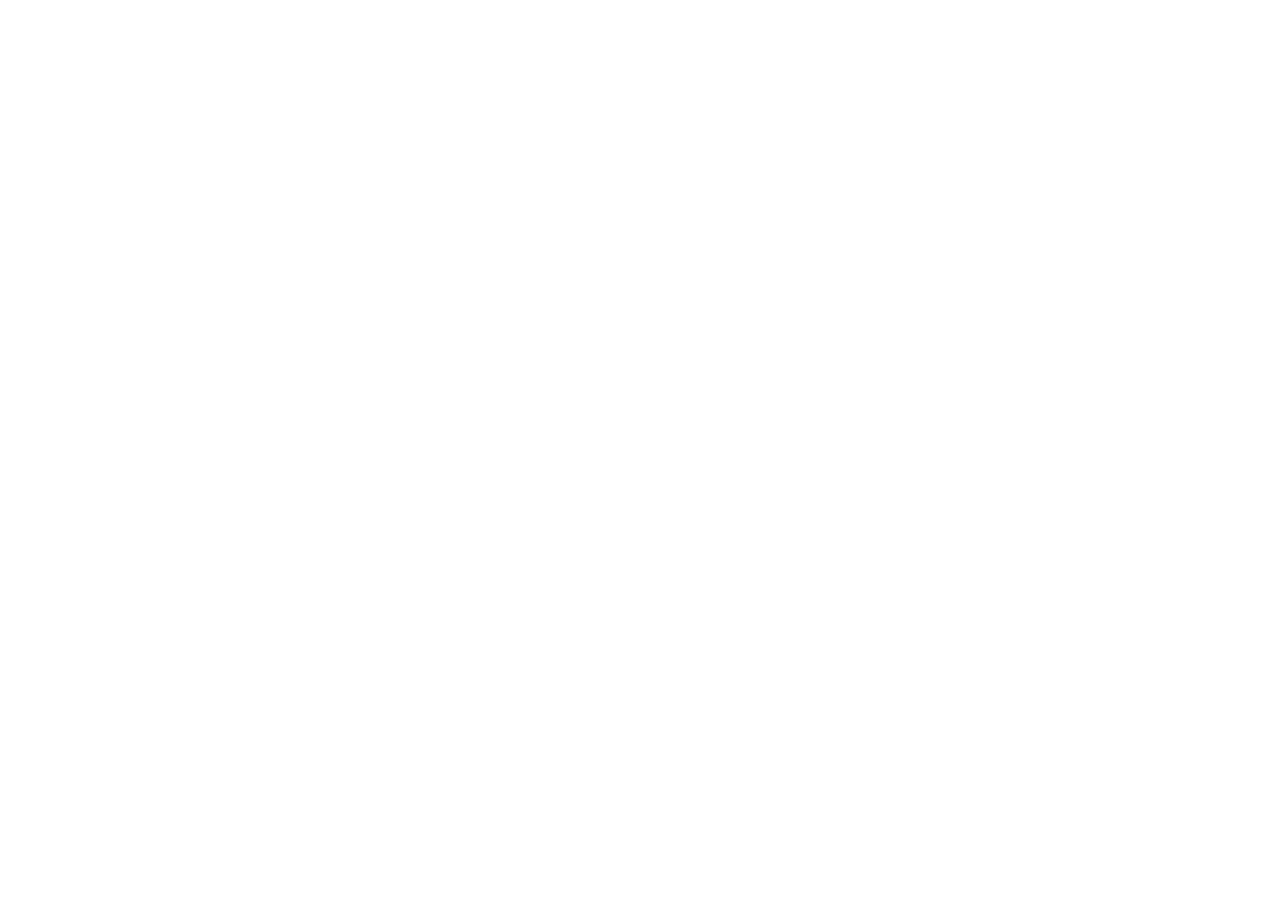
==== index.html @ c0c4bd32 "Adicionando as primeiras linhas" ====
<!DOCTYPE html>
<html lang="pt-br">
<head>
    <meta charset="UTF-8">
    <meta http-equiv="X-UA-Compatible" content="IE=edge">
    <meta name="viewport" content="width=device-width, initial-scale=1.0">
    <title>Pyke, O Campeão</title>
</head>
<body>
    
</body>
</html>
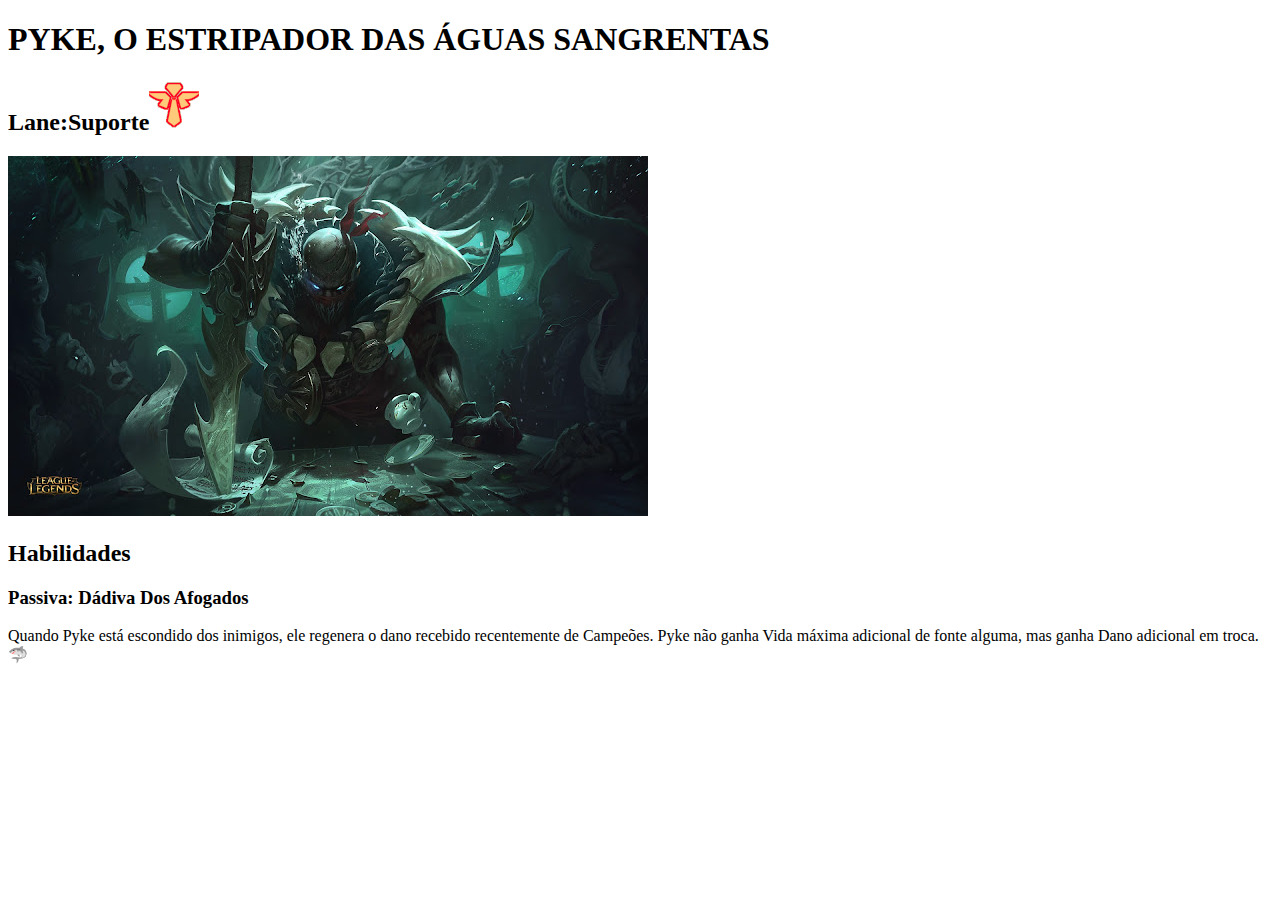
==== commit 174a525a: "Adicionando emoji e imagens" ====
--- a/index.html
+++ b/index.html
@@ -7,6 +7,11 @@
     <title>Pyke, O Campeão</title>
 </head>
 <body>
-    
+    <h1>PYKE, O ESTRIPADOR DAS ÁGUAS SANGRENTAS</h1>
+    <h2>Lane:Suporte<img src="Imagens/Suporte.png" alt="">  </h2>
+    <img src="Imagens/pyke.jpg" alt="Imagem do Pyke">
+    <h2>Habilidades</h2>
+    <h3>Passiva: Dádiva Dos Afogados</h3>
+    <p>Quando Pyke está escondido dos inimigos, ele regenera o dano recebido recentemente de Campeões. Pyke não ganha Vida máxima adicional de fonte alguma, mas ganha Dano adicional em troca. &#x1F988</p>
 </body>
 </html>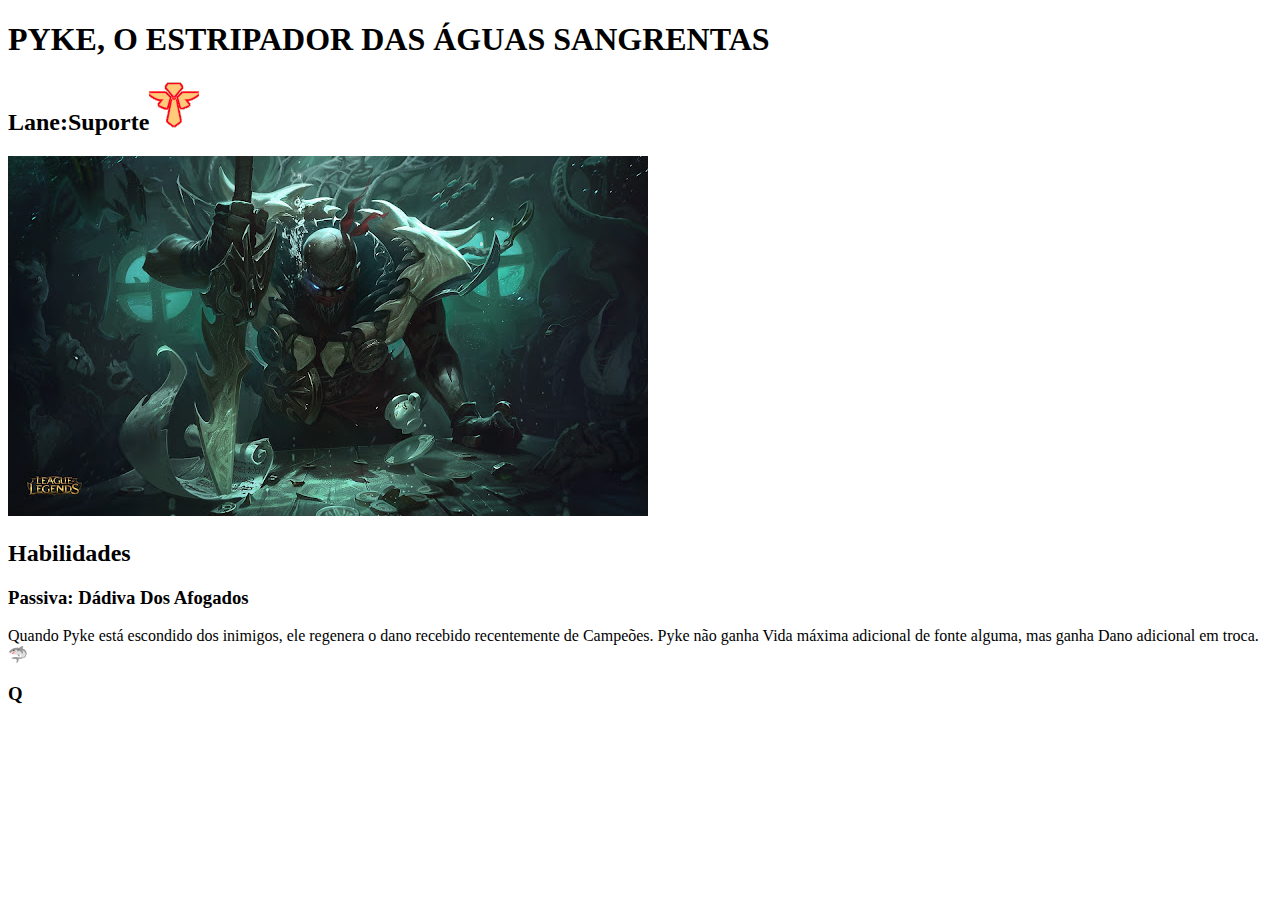
==== commit d5000216: "Refazendo o Commit" ====
--- a/index.html
+++ b/index.html
@@ -8,10 +8,11 @@
 </head>
 <body>
     <h1>PYKE, O ESTRIPADOR DAS ÁGUAS SANGRENTAS</h1>
-    <h2>Lane:Suporte<img src="Imagens/Suporte.png" alt="">  </h2>
+    <h2>Lane:Suporte<img src="Imagens/Suporte.png" alt="Imagem Pyke da Riot Games"> </h2>
     <img src="Imagens/pyke.jpg" alt="Imagem do Pyke">
     <h2>Habilidades</h2>
     <h3>Passiva: Dádiva Dos Afogados</h3>
     <p>Quando Pyke está escondido dos inimigos, ele regenera o dano recebido recentemente de Campeões. Pyke não ganha Vida máxima adicional de fonte alguma, mas ganha Dano adicional em troca. &#x1F988</p>
+    <h3>Q</h3>
 </body>
 </html>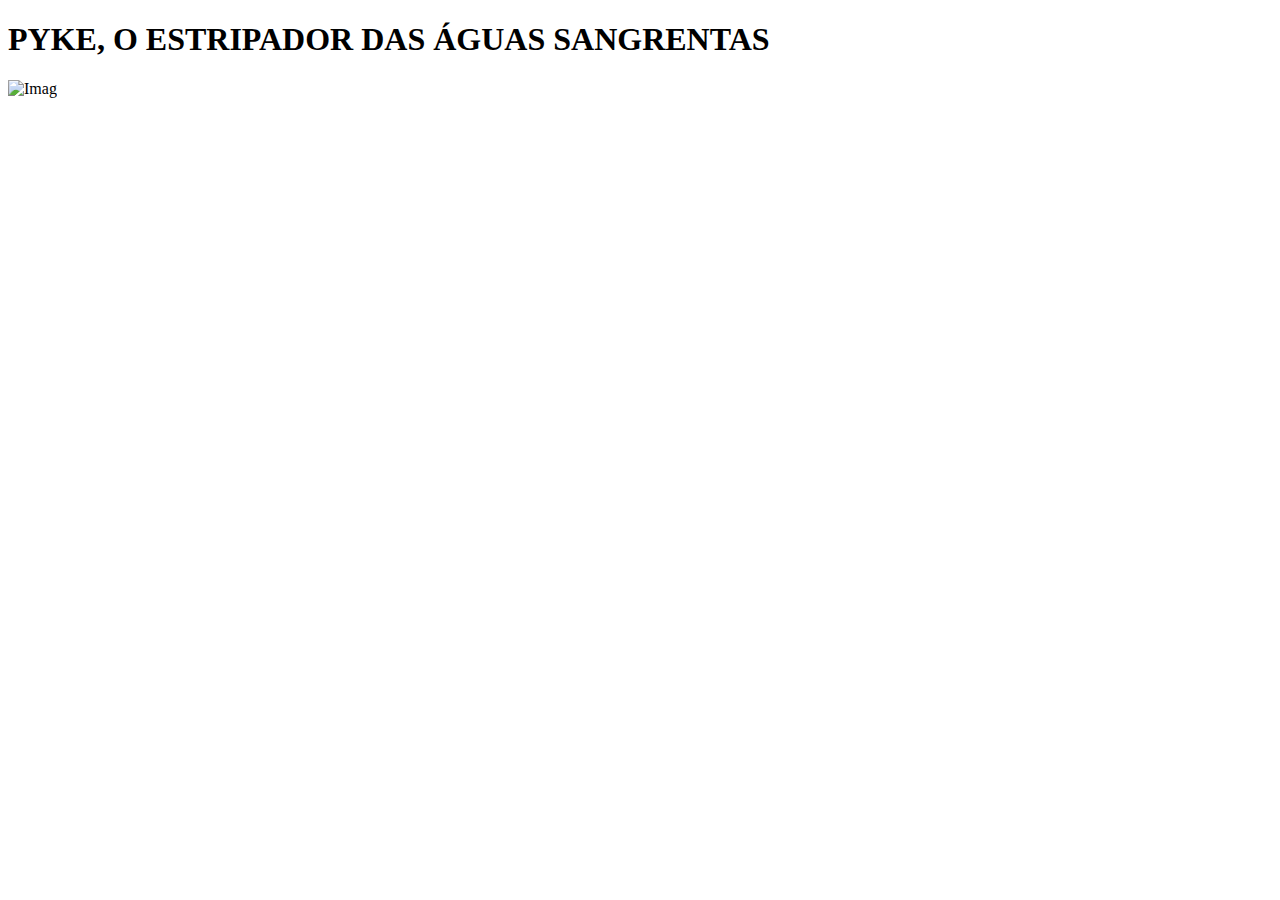
==== commit d11caba3: "refazendo o commit" ====
--- a/index.html
+++ b/index.html
@@ -4,15 +4,10 @@
     <meta charset="UTF-8">
     <meta http-equiv="X-UA-Compatible" content="IE=edge">
     <meta name="viewport" content="width=device-width, initial-scale=1.0">
-    <title>Pyke, O Campeão</title>
+    <title>Campeões do League Of Legends</title>
 </head>
 <body>
     <h1>PYKE, O ESTRIPADOR DAS ÁGUAS SANGRENTAS</h1>
-    <h2>Lane:Suporte<img src="Imagens/Suporte.png" alt="Imagem Pyke da Riot Games"> </h2>
-    <img src="Imagens/pyke.jpg" alt="Imagem do Pyke">
-    <h2>Habilidades</h2>
-    <h3>Passiva: Dádiva Dos Afogados</h3>
-    <p>Quando Pyke está escondido dos inimigos, ele regenera o dano recebido recentemente de Campeões. Pyke não ganha Vida máxima adicional de fonte alguma, mas ganha Dano adicional em troca. &#x1F988</p>
-    <h3>Q</h3>
+    <img src="" alt="Imag">
 </body>
 </html>